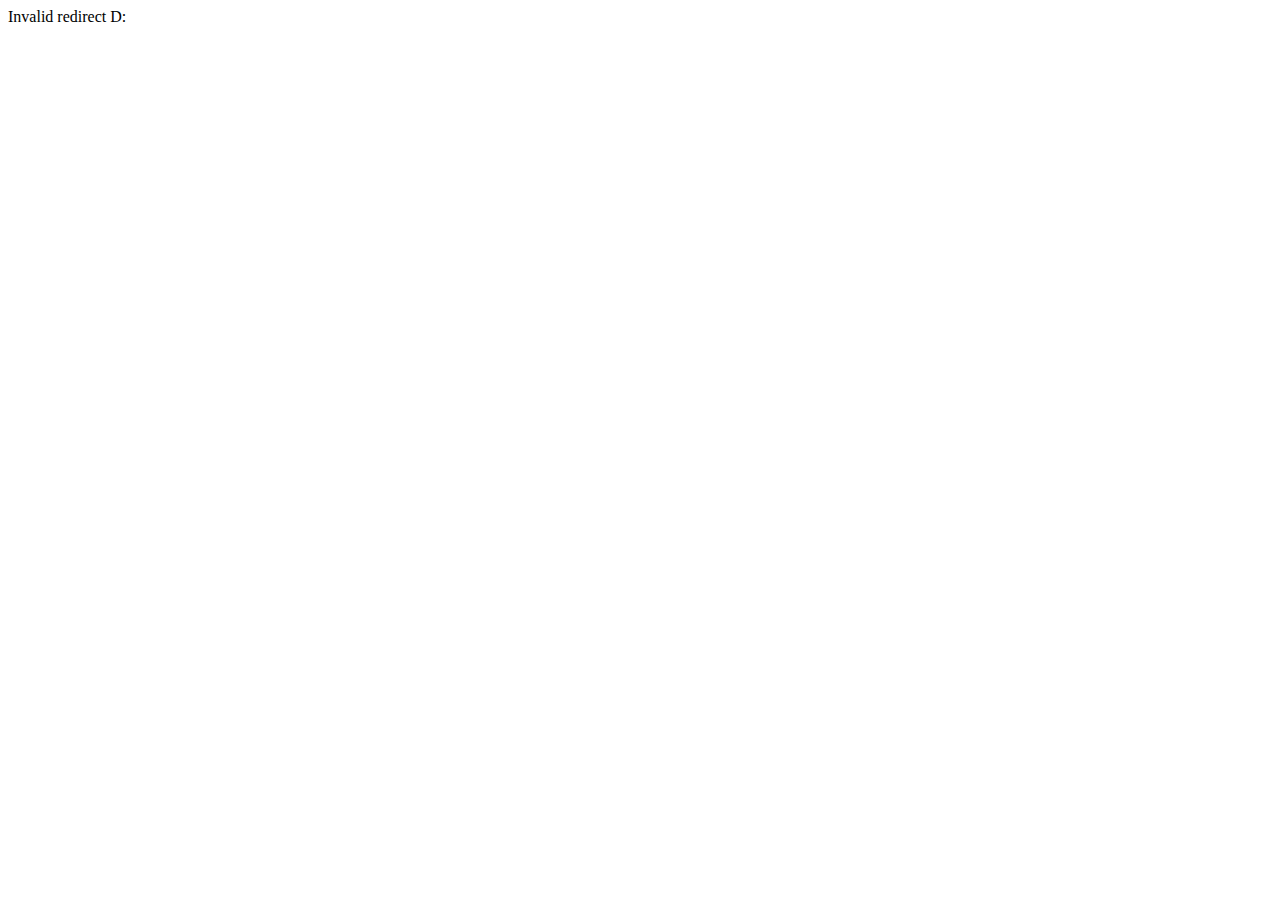
==== index.html @ 99f600cd "Update index.html" ====
<!DOCTYPE html>
<html>
  <head>
    <meta charset='utf-8' />
    <title>Redirectatob</title>
  </head>
  <body>
    <script>
      var hash = location.hash.slice(1).trim();
      try {
        var decoded = atob(hash);
        document.appendChild(document.createTextNode('Redirecting to '));
        var a = document.createElement('a');
        a.appendChild(document.createTextNode(decoded));
        a.href = decoded;
        document.appendChild(a);
        document.appendChild(document.createTextNode('...'));
      } catch(err) {
        document.write('Invalid redirect D:');
        console.log(err);
      }
    </script>
  </body>
</html>
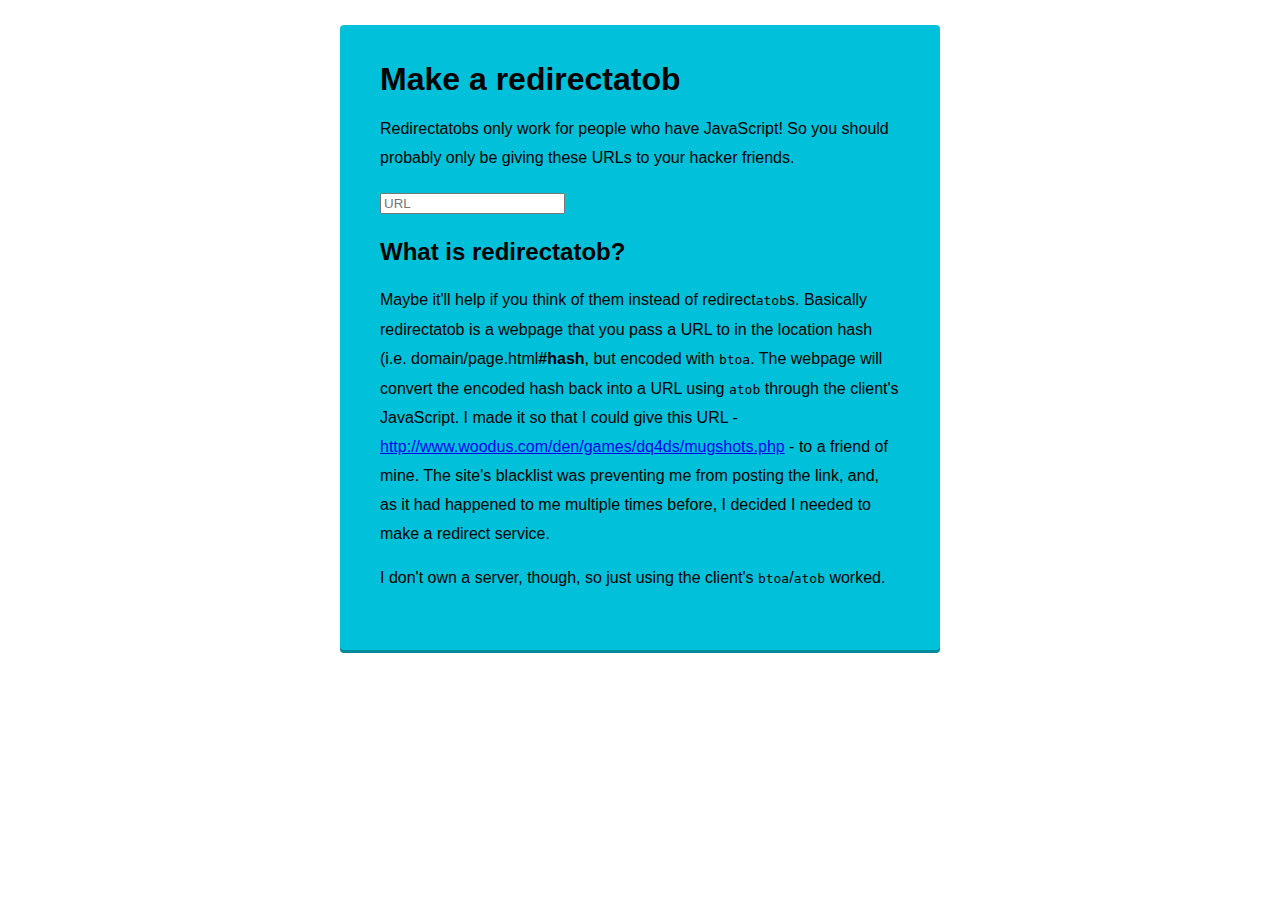
==== commit 57c76156: "Merge pull request #4 from joker314/master" ====
--- a/index.html
+++ b/index.html
@@ -1,24 +1,48 @@
 <!DOCTYPE html>
 <html>
   <head>
-    <meta charset='utf-8' />
+    <meta charset='utf-8'>
     <title>Redirectatob</title>
   </head>
   <body>
+    <noscript>
+      Sorry, the redirect doesn't work without having JavaScript enabled! D:<br>
+      Please enable JavaScript for this website.
+    </noscript>
     <script>
-      var hash = location.hash.slice(1).trim();
-      try {
-        var decoded = atob(hash);
-        document.appendChild(document.createTextNode('Redirecting to '));
+      function makea(u) {
         var a = document.createElement('a');
-        a.appendChild(document.createTextNode(decoded));
-        a.href = decoded;
-        document.appendChild(a);
-        document.appendChild(document.createTextNode('...'));
-      } catch(err) {
-        document.write('Invalid redirect D:');
-        console.log(err);
+        a.appendChild(document.createTextNode(u));
+        a.href = u;
+        document.body.appendChild(a);
       }
+
+      (function() {
+        var hash = location.hash.slice(1).trim();
+        try {
+          var decoded = atob(hash);
+          if (decoded.startsWith("!"))
+            decoded = decodeURIComponent(decoded.substr(1));
+          if (decoded.length < 1) {
+            document.write('No redirect passed - sending you to the make page: ');
+            makea('http://redirectatob.github.io/make.html');
+            location.replace('make.html');
+            return;
+          }
+          var protocol = decoded.match();
+          if (!/^((http|https):\/\/|data:)/.test(decoded)) {
+            document.write('Invalid protocol specified.');
+            return;
+          }
+          document.body.appendChild(document.createTextNode('Redirecting to '));
+          makea(decoded);
+          document.body.appendChild(document.createTextNode('...'));
+          location.replace(decoded);
+        } catch(err) {
+          document.write('Invalid redirect D:');
+          console.log(err);
+        }
+      }());
     </script>
   </body>
 </html>
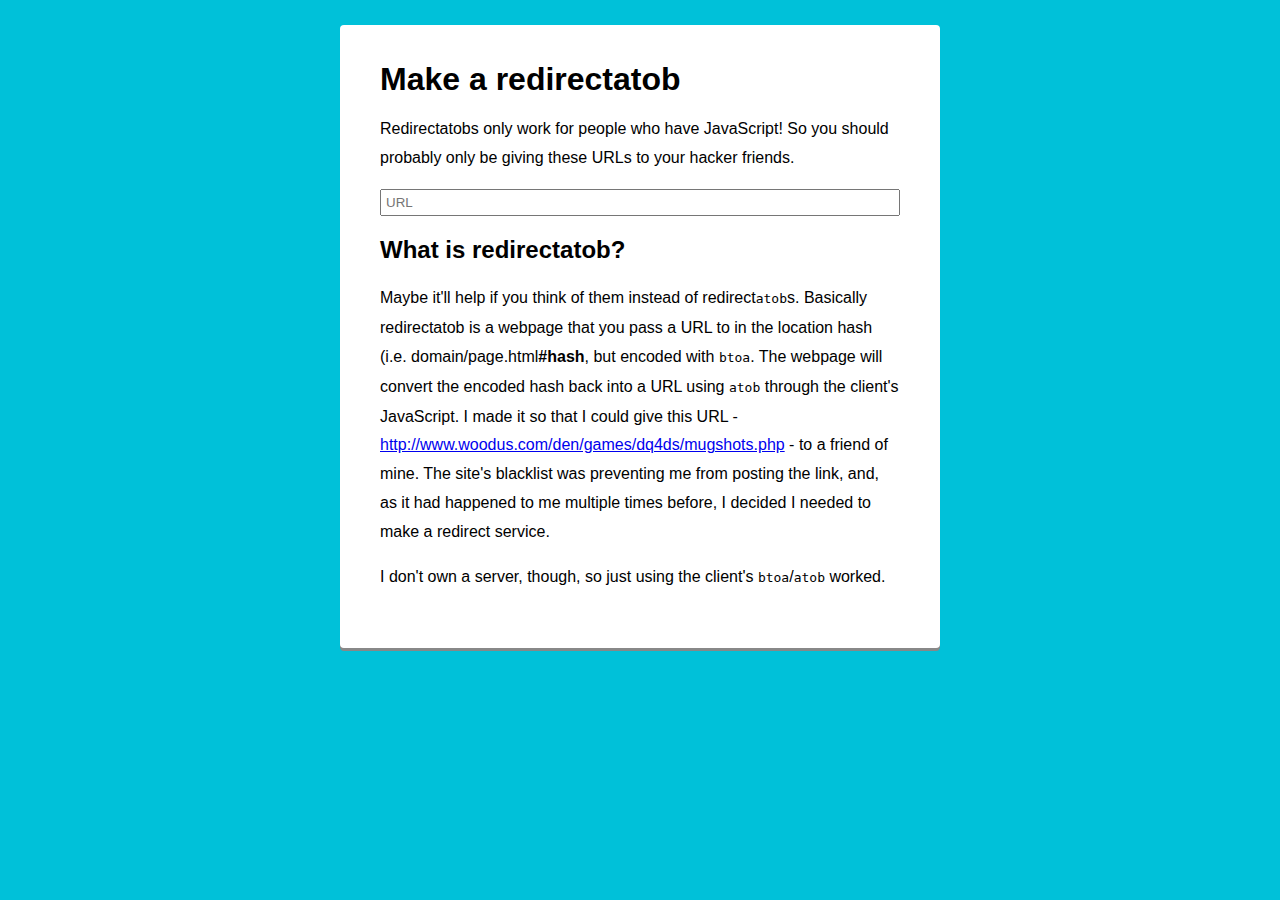
==== commit 7b0be7bc: "Don't use startsWith, which breaks IE" ====
--- a/index.html
+++ b/index.html
@@ -21,7 +21,7 @@
         var hash = location.hash.slice(1).trim();
         try {
           var decoded = atob(hash);
-          if (decoded.startsWith("!"))
+          if (decoded[0] === '!')
             decoded = decodeURIComponent(decoded.substr(1));
           if (decoded.length < 1) {
             document.write('No redirect passed - sending you to the make page: ');
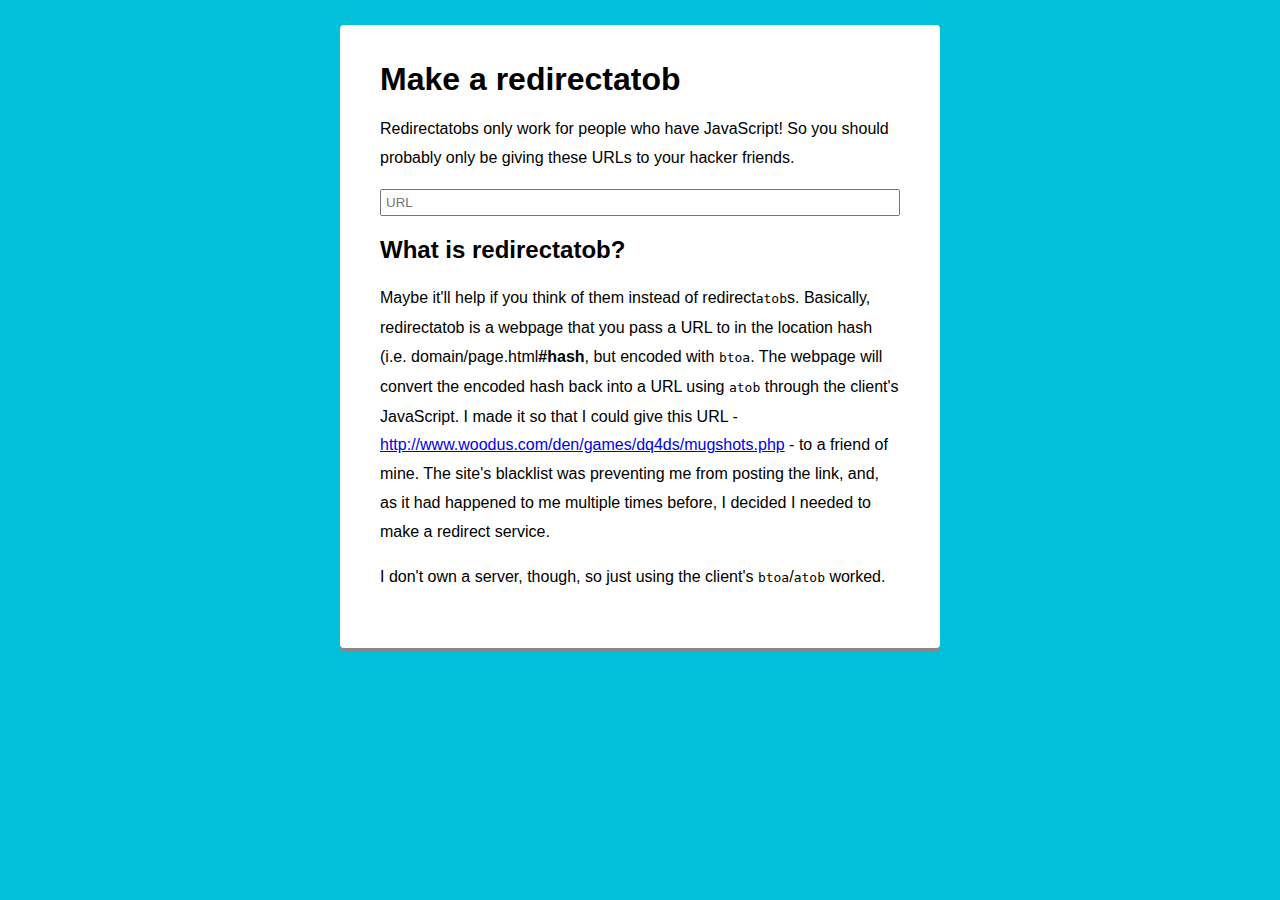
==== commit 63abe6d0: "Merge pull request #21 from joker314/feat-validation" ====
--- a/index.html
+++ b/index.html
@@ -1,7 +1,7 @@
 <!DOCTYPE html>
-<html>
+<html lang="en-US">
   <head>
-    <meta charset='utf-8'>
+    <meta charset="utf-8">
     <title>Redirectatob</title>
   </head>
   <body>
@@ -30,7 +30,7 @@
             return;
           }
           var protocol = decoded.match();
-          if (!/^((http|https):\/\/|data:)/.test(decoded)) {
+          if (!/^(https?:\/\/|data:)/i.test(decoded)) {
             document.write('Invalid protocol specified.');
             return;
           }
